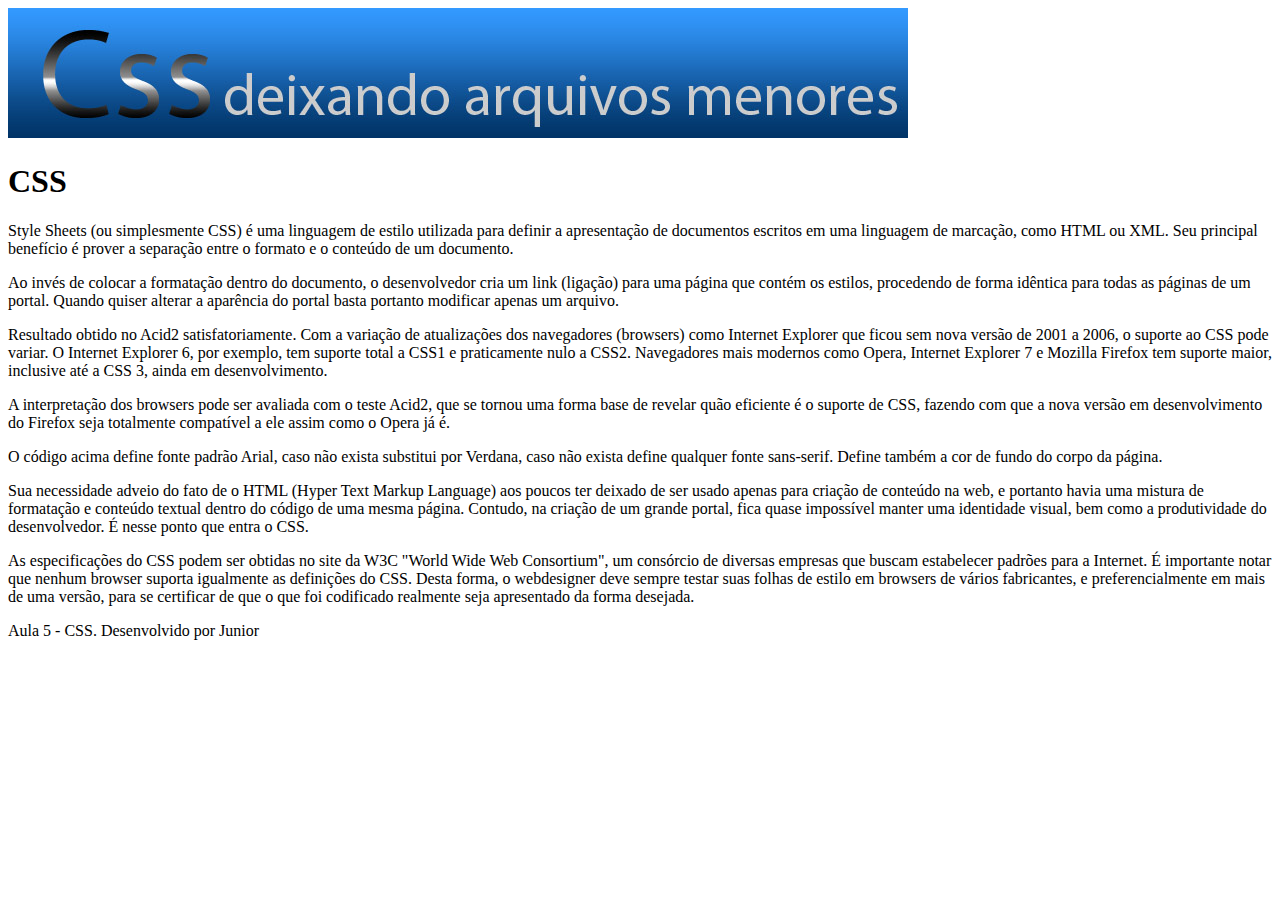
==== index.html @ 3e322bc9 "criação da página principal" ====
<!DOCTYPE html>
<html lang="pt-br">
<head>
    <meta charset="UTF-8">
    <meta name="viewport" content="width=device-width, initial-scale=1.0">
    <meta name="keywords" content="css,html,website">
    <meta name="desciption" content="Página explicativa sobre CSS">
    <title>Aula 5 - CSS</title>
</head>
<body>
    <header id="topo">
        <img id="imgtopo" src="./imagem/css.jpg" alt="imagem com fundo azul, escrito em letras grandes CSS deixando arquivos menores">
    </header>
    <main id="conteudo">
        <section>
            <h1>CSS</h1>
            <p class="paragrafo">Style Sheets (ou simplesmente CSS) é uma linguagem de estilo utilizada para definir a apresentação de documentos escritos em uma linguagem de marcação, como HTML ou XML. Seu principal benefício é prover a separação entre o formato e o conteúdo de um documento.</p>
            <p class="paragrafo">Ao invés de colocar a formatação dentro do documento, o desenvolvedor cria um link (ligação) para uma página que contém os estilos, procedendo de forma idêntica para todas as páginas de um portal. Quando quiser alterar a aparência do portal basta portanto modificar apenas um arquivo.</p>
            <p class="paragrafo">Resultado obtido no Acid2 satisfatoriamente.
            Com a variação de atualizações dos navegadores (browsers) como Internet Explorer que ficou sem nova versão de 2001 a 2006, o suporte ao CSS pode variar. O Internet Explorer 6, por exemplo, tem suporte total a CSS1 e praticamente nulo a CSS2. Navegadores mais modernos como Opera, Internet Explorer 7 e Mozilla Firefox tem suporte maior, inclusive até a CSS 3, ainda em desenvolvimento.</p>
            <p class="paragrafo">A interpretação dos browsers pode ser avaliada com o teste Acid2, que se tornou uma forma base de revelar quão eficiente é o suporte de CSS, fazendo com que a nova versão em desenvolvimento do Firefox seja totalmente compatível a ele assim como o Opera já é.</p>
            <p class="paragrafo">O código acima define fonte padrão Arial, caso não exista substitui por Verdana, caso não exista define qualquer fonte sans-serif. Define também a cor de fundo do corpo da página.</p>
            <p class="paragrafo">Sua necessidade adveio do fato de o HTML (Hyper Text Markup Language) aos poucos ter deixado de ser usado apenas para criação de conteúdo na web, e portanto havia uma mistura de formatação e conteúdo textual dentro do código de uma mesma página. Contudo, na criação de um grande portal, fica quase impossível manter uma identidade visual, bem como a produtividade do desenvolvedor. É nesse ponto que entra o CSS.</p>
            <p class="paragrafo">As especificações do CSS podem ser obtidas no site da W3C "World Wide Web Consortium", um consórcio de diversas empresas que buscam estabelecer padrões para a Internet.
            É importante notar que nenhum browser suporta igualmente as definições do CSS. Desta forma, o webdesigner deve sempre testar suas folhas de estilo em browsers de vários fabricantes, e preferencialmente em mais de uma versão, para se certificar de que o que foi codificado realmente seja apresentado da forma desejada.</p>

        </section>
    </main>
    <footer id="rodape">
        <p>Aula 5 - CSS. Desenvolvido por Junior</p>
    </footer>
</body>
</html>
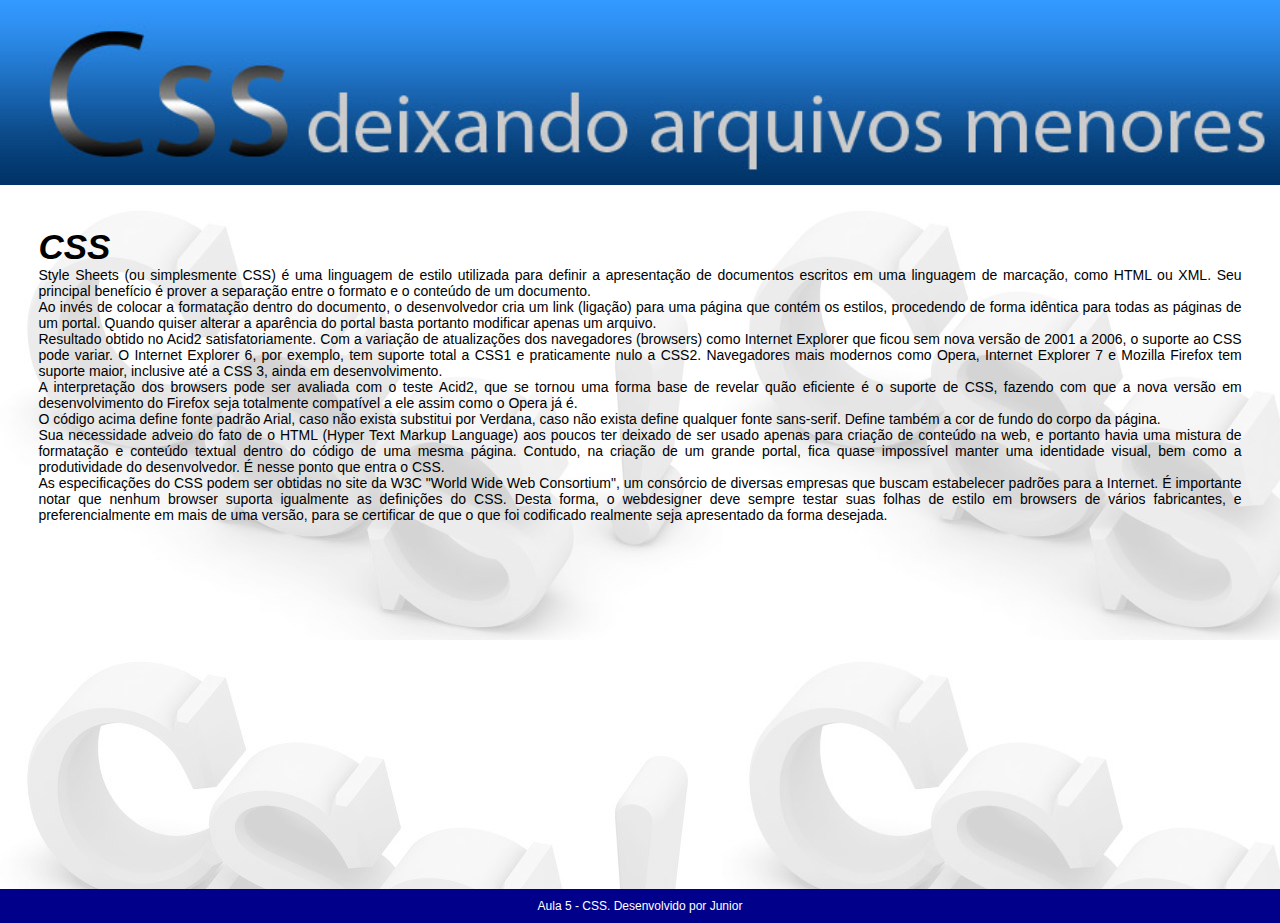
==== commit c8082289: "Aplicação de estilo com css" ====
--- a/index.html
+++ b/index.html
@@ -6,6 +6,7 @@
     <meta name="keywords" content="css,html,website">
     <meta name="desciption" content="Página explicativa sobre CSS">
     <title>Aula 5 - CSS</title>
+    <link rel="stylesheet" href="./css/estilo.css">
 </head>
 <body>
     <header id="topo">
--- a/css/estilo.css
+++ b/css/estilo.css
@@ -0,0 +1,47 @@
+*{
+    margin: 0;
+    padding: 0;
+}
+
+#topo{
+    width: 100%;
+    height: auto;
+}
+
+#imgtopo{
+    width: 100%;
+    height: auto;
+}
+
+#conteudo{
+    width: 100%;
+    min-height: 700px;
+    background-image: url("../imagem/bgcss.jpg");
+}
+section{
+    padding: 3%;
+}
+
+h1{
+    font-family: Verdana, Geneva, Tahoma, sans-serif;
+    font-size: 35px;
+    font-style: italic;
+}
+
+.paragrafo{
+    font-family: Arial, Helvetica, sans-serif;
+    font-size: 14px;
+    text-align: justify;
+}
+
+#rodape{
+    width: 100%;
+    height: auto;
+    font-family: Arial, Helvetica, sans-serif;
+    font-size: 12px;
+    text-align: center;
+    padding-top: 10px;
+    padding-bottom: 10px;
+    color: #fff;
+    background-color: darkblue;
+}